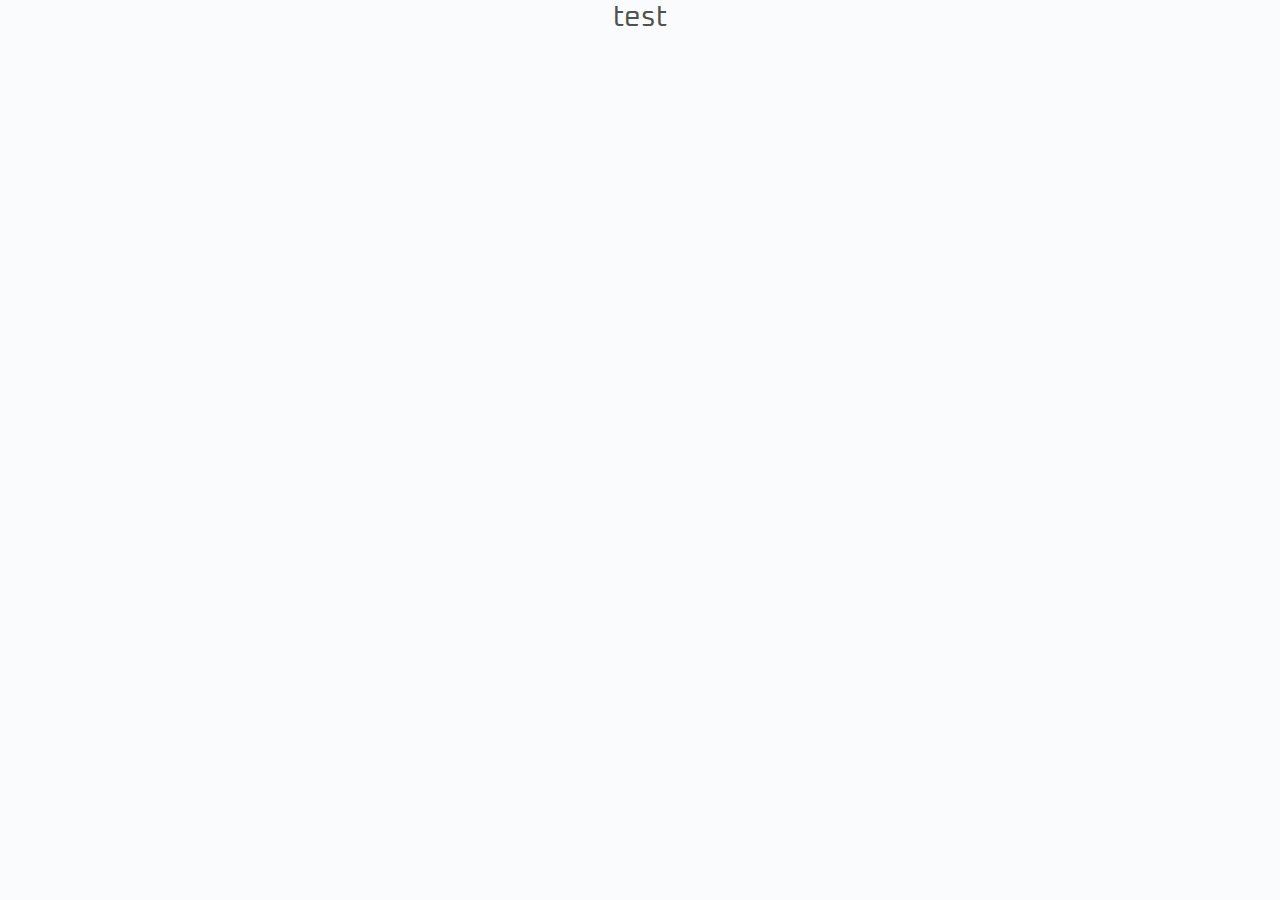
==== techstack.html @ 7407454a "add page for techstack" ====
<html lang="en">
<head>
  <meta charset="UTF-8">
  <meta name="viewport" content="width=device-width, initial-scale=1.0">
  <meta http-equiv="X-UA-Compatible" content="ie=edge">
  <link rel="stylesheet" href="styles.css">
  <link rel="icon" type="image/x-icon" href="assets/favicon.ico">
  <title>Tech Games</title>
</head>
<body>
    <section>
        <p>test</p>
        <iframe width="680" height="340" frameborder="0" allowtransparency="true" scrolling="no" src="https://tabletopia.com/games/techstack-64gwgz/680x340"></iframe>
    </section>
</body>
</html>
---- styles.css ----
/* variables */
:root{
  --green: #72de1bff; /* Green */
  --yellow: #d4de1b; /* yellow */ 
  --background: #fafbfc; /*Background White */
  --textcolor: #52524c; /* Grey */
}

/* reset */
body,p,a,ul,li{
  margin: 0;
  padding: 0;
  text-decoration: none;
}
li{
  list-style-type: none;
}

/* base styles */
@font-face {
  font-family:"meccano";
  src: url("assets/fonts/Meccano Font.ttf") format("truetype");
}
@font-face {
  font-family:"oxanium";
  src: url("assets/fonts/Oxanium-Regular.ttf") format("truetype");
}
body{
  background: var(--background);
  overflow-x: hidden;
  font-family:oxanium
}

/* fonts */
h1{
  color: var(--textcolor);
  font-weight: normal;
  font-size: 2em;
}
h2{
  color: var(--textcolor);
  font-weight: normal;
  line-height: 1.4em;
}
p,a,li{
  color: var(--textcolor);
  font-size: 1em;
}

/* mobile styles */
.grid{
  display: grid;
  grid-template-columns: repeat(6, 1fr);
  box-sizing: border-box;
  gap: 15px;
}
.title{
  margin: 0 10px;
}
.title img{
  grid-column: span 2;
  width: 100%;
  text-align: right;
}
.title h1{
  grid-column: span 4;
  padding-bottom: 10px;
  text-align: left;
  font-family:meccano;
  font-weight:bold;
  background: linear-gradient(to left, var(--green), var(--yellow));
  -webkit-background-clip: text;
  color: transparent;
}
#welcome{
  padding: 0 10px 10px 10px;
  font-size: 1.1em;
}
#portfolio{
  padding: 10px 10px;
}
#portfolio h2{
  margin-bottom: 0;
  text-align: center;
}
.projects{
  margin: 20px 0;
}
.projects img{
  grid-column: span 3;
  width: 150px;
  height: 210px;
  display: block;
  margin-left: auto;
  margin-right: auto;
  border-style: solid;  
}
#contact{
  background: var(--yellow);
  position: relative;
  padding-bottom: 200%;  /* Adjust based on your form's height */
  height: 0;
  overflow: hidden;
}
#contact h2 {
  margin-bottom: 0;
  text-align: center;
}
#contact iframe{
  position: absolute;
  top: 0;
  left: 0;
  width: 100%;
  height: 100%;

}


/* small tablet styles */
@media screen and (min-width: 600px){

  #contact{
    padding-bottom: 140%;/* Adjust based on your form's height */
  }
  .title h1{
    font-size: 400%;
  }
  h2{
    font-size:2em;
  }
  p{
    font-size: 1.2em;
    text-align: center;
  }
}

/* large tablet & laptop styles */
@media screen and (min-width: 900px){
  #contact{
    padding-bottom: 90%;/* Adjust based on your form's height */
  }
  .title h1{
    font-size: 600%;
  }
  h2{
    font-size:2.4em;
  }
  p{
    font-size: 1.4em;
  }
  .projects img:nth-child(1){
    grid-column: 2/3;
  }
  .projects img:nth-child(2){
    grid-column: 3/4;
  }
  .projects img:nth-child(3){
    grid-column: 4/5;
  }
  .projects img:nth-child(4){
    grid-column: 5/6;
  }
}

/* desktop styles */
@media screen and (min-width: 1200px){
  #contact{
    padding-bottom: 70%;/* Adjust based on your form's height */
  }
  .title h1{
    font-size:7em;
  }
  h2{
    font-size:3.4em;
  }
  p{
    font-size: 1.8em;
  }
  .projects img{
    width: 250px;
    height: 375px;
  }
}
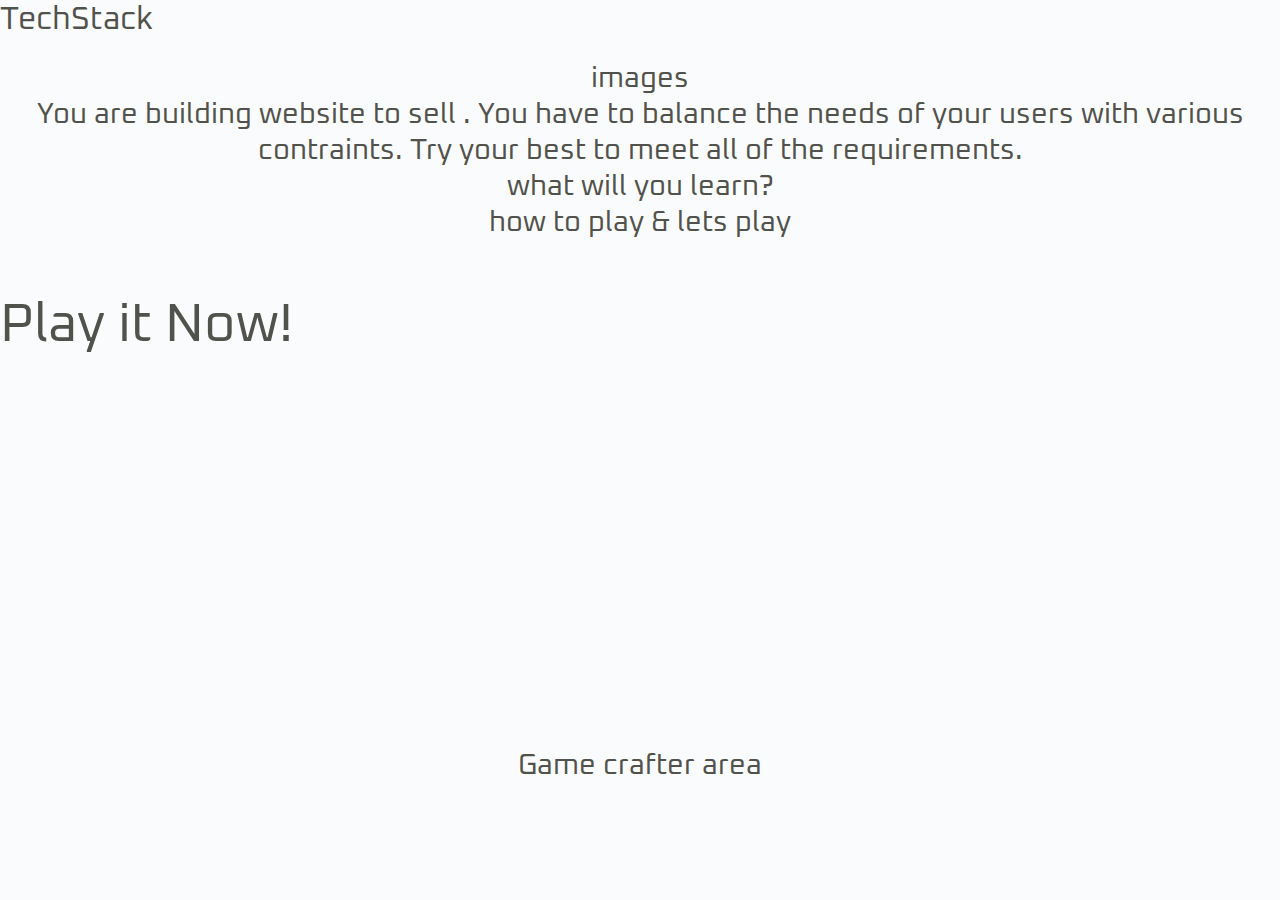
==== commit 22e190d6: "framework for info sheets" ====
--- a/techstack.html
+++ b/techstack.html
@@ -8,9 +8,21 @@
   <title>Tech Games</title>
 </head>
 <body>
-    <section>
-        <p>test</p>
-        <iframe width="680" height="340" frameborder="0" allowtransparency="true" scrolling="no" src="https://tabletopia.com/games/techstack-64gwgz/680x340"></iframe>
+    <section class="gamebio">
+        <h1>TechStack</h1>
+        <p>images</p>
+        <p>You are building website to sell . You have to balance the needs of your users with various contraints. Try your best to meet all of the requirements.</p>
+        <p>what will you learn?</p>
+    </section>
+    <section class="video-info">
+        <p>how to play & lets play</p>
+    </section>
+    <section class="demo">
+        <h2>Play it Now!</h2>
+        <iframe width="680" height="340" frameborder="0" allowtransparency="true" scrolling="no" src="https://tabletopia.com/games/techstack-qbbgzj/680x340"></iframe>
+    </section>
+    <section class="buy">
+        <p>Game crafter area</p>
     </section>
 </body>
 </html>